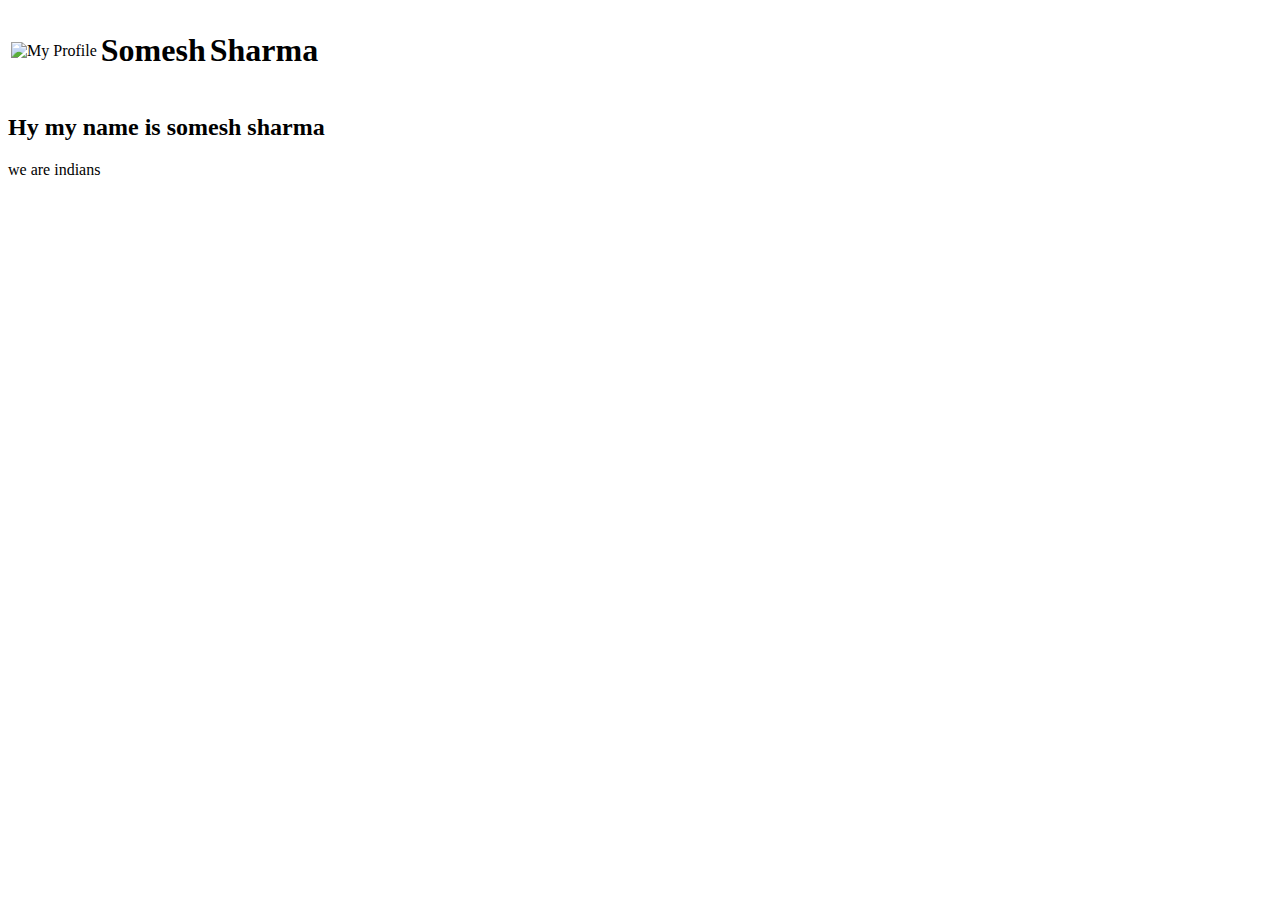
==== index.html @ 0ea8503a "Add files via upload" ====
<!DOCTYPE html>
<html lang="en">
<head>
    <meta charset="UTF-8">
    <meta http-equiv="X-UA-Compatible" content="IE=edge">
    <meta name="viewport" content="width=device-width, initial-scale=1.0">
    <title>Document</title>
    <link rel="stylesheet" href="css/style.css">
    <!-- <img src="somesh.png" alt="My Profile"> -->
    
</head>
<body><div class="top">
 <table><tr><td> <img src="somesh.png" alt="My Profile"></td>
  
    <td><h1> Somesh </h1></td>
<td><h1> Sharma</h1></td>

</tr> 
</table>
</div>
<div class="middle">
<h2>Hy my name is somesh sharma</h2>
</div > 
<div class="bottom">
    <p>we are indians</p>
    <a href=""></a>
</div>
</body>
</html>
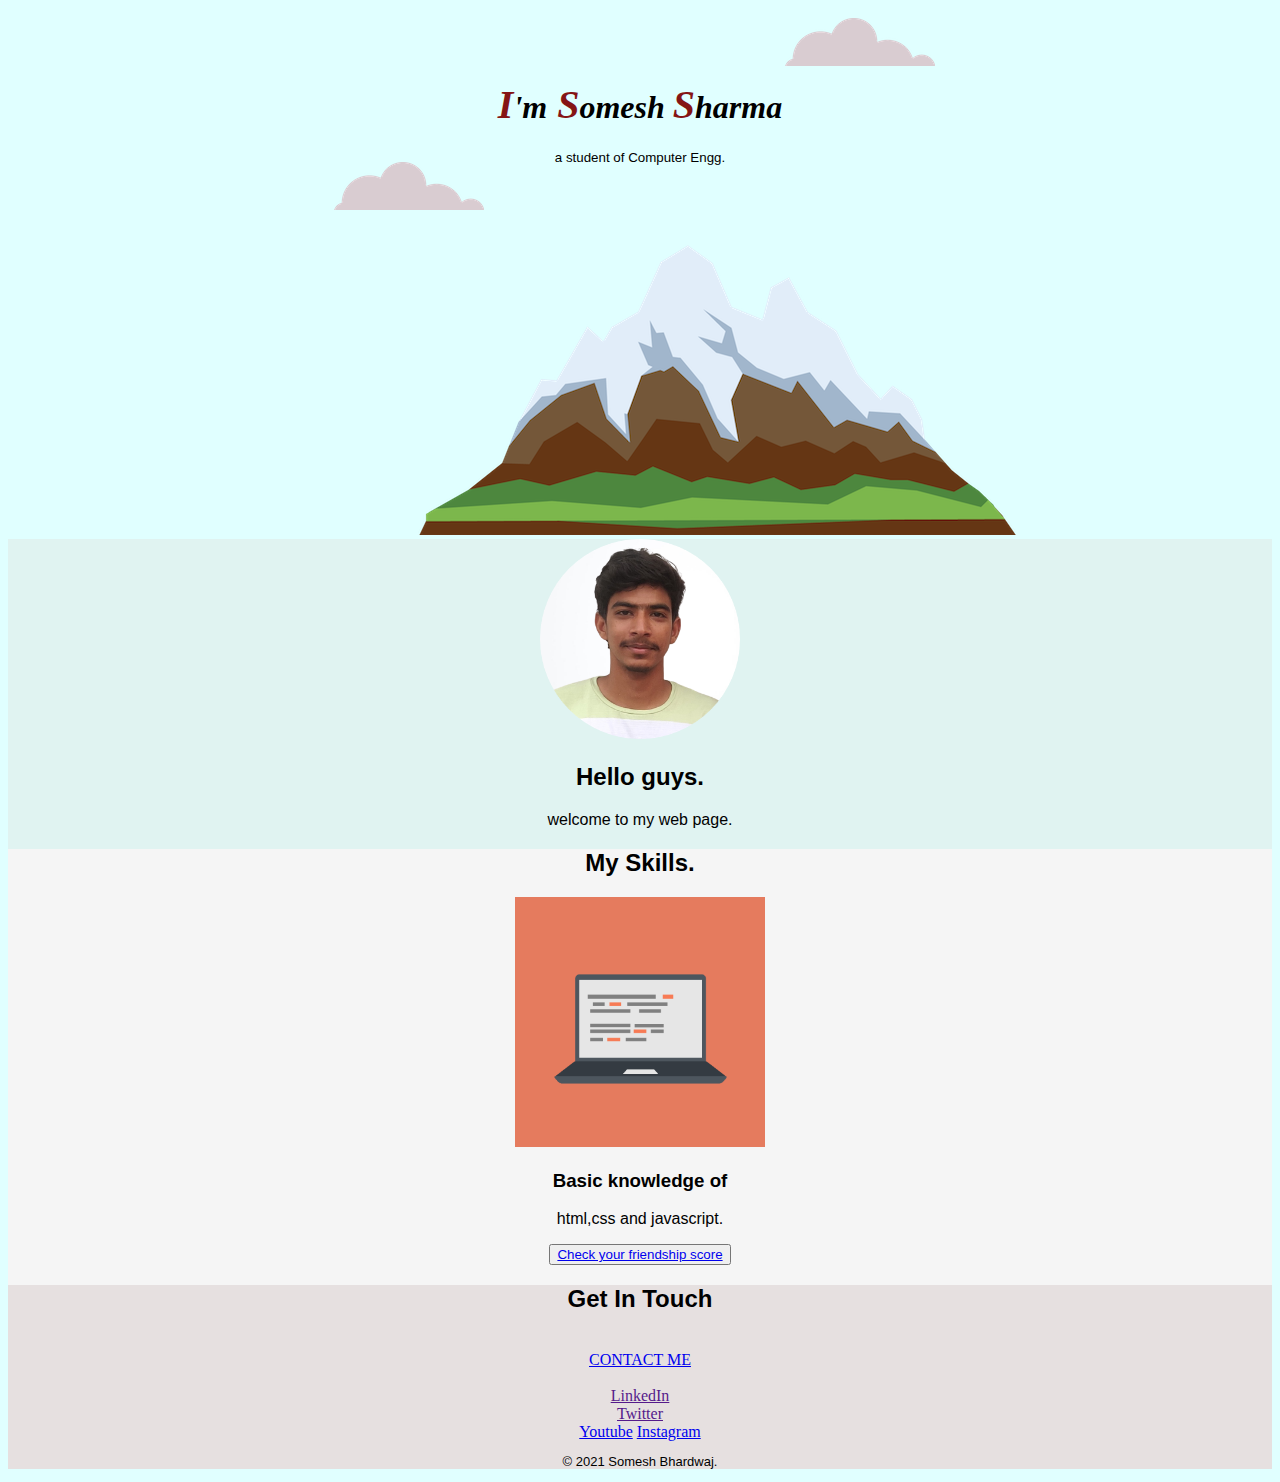
==== commit fbefbf0a: "Rename s.html to index.html" ====
--- a/index.html
+++ b/index.html
@@ -1,29 +1,66 @@
 <!DOCTYPE html>
 <html lang="en">
+
 <head>
     <meta charset="UTF-8">
     <meta http-equiv="X-UA-Compatible" content="IE=edge">
     <meta name="viewport" content="width=device-width, initial-scale=1.0">
-    <title>Document</title>
-    <link rel="stylesheet" href="css/style.css">
-    <!-- <img src="somesh.png" alt="My Profile"> -->
-    
+    <title>Somesh</title>
+    <link rel="stylesheet" href="s.css">
 </head>
-<body><div class="top">
- <table><tr><td> <img src="somesh.png" alt="My Profile"></td>
-  
-    <td><h1> Somesh </h1></td>
-<td><h1> Sharma</h1></td>
 
-</tr> 
-</table>
-</div>
-<div class="middle">
-<h2>Hy my name is somesh sharma</h2>
-</div > 
-<div class="bottom">
-    <p>we are indians</p>
-    <a href=""></a>
-</div>
+<body>
+    <div class="som">
+
+        <img class="top-cloud" src="cloud.png" alt="cloud image">
+        <h1> <span class="somi">I</span>'m<span class="somi"> S</span>omesh <span class="somi">S</span>harma </h1>
+    </div>
+
+    <p style="font-size: smaller;">a student of Computer Engg.</p>
+
+    <img class="bottom-cloud" src="cloud.png" alt="cloud image">
+    <img class="std" src="mountain.png" alt="mountain images">
+   
+    <div class="middle">
+        <div class="profile">
+            <img src="asss.png" width="200px" height="200px" alt="my profile">
+            <h2>Hello guys.</h2>
+            <p>welcome to my web page.</p>
+        </div>
+        <div class="skills">
+            <h2>My Skills.</h2>
+            <div class="skill-row">
+                <img class="comp" width="250px" height="250" src="computer.png" alt="Computer image">
+                <h3>Basic knowledge of</h3>
+                <p>html,css and javascript.
+                    </p>
+            </div>
+            <div class="friend">
+                <button><a href="as.html" target="_blank" rel="friendship score">Check your friendship score</a> </button>              
+             </div>
+            
+            <div class="contact-me">
+              <h2>Get In Touch</h2>
+              <h3></h3>
+              <p></p>
+              <br>
+              <a class="btn" href="mailto:bhardwajsomesh1710@gmail.com">CONTACT ME</a>
+          
+            </div>
+            
+            <div class="contact-me">
+                <br>
+                <a class="footer-link" target="_blank" href="">LinkedIn</a>
+                
+                <br><a class="footer-link" href="">Twitter</a>
+                <br>
+                <a class="footer-link" target="_blank" href="https://www.youtube.com/channel/UCazqvBTGSlM9JzoX7g-cVgQ">Youtube</a>
+                <a class="footer-link" target="_blank" href="https://www.instagram.com/pandat_somesh/">Instagram</a>
+                <!-- <a class="footer-link" href="https://www.appbrewery.co/">Website</a> -->
+                <p style="font-size: small;">© 2021 Somesh Bhardwaj.</p>
+                
+            </div>
+          
 </body>
-</html>+
+</html
--- a/s.css
+++ b/s.css
@@ -0,0 +1,68 @@
+
+.som{
+   font-style: italic;
+  
+}
+.somi{
+    color: rgb(133, 21, 21);
+    font-size: 40px;
+    font-style: italic;
+}
+body{
+    background-color: lightcyan;
+   text-align: center;
+   
+ 
+}
+.std{
+    position: relative;
+   
+    
+}
+h1{
+    text-align: center;
+    position: relative;
+  
+  
+    padding: auto;
+    font-size: 30;
+    font-family: 'Sacramento';
+    
+}
+h2{
+    font-family: 'Montserrat',sans-serif;
+}
+h3{
+    font-family: 'Montserrat',sans-serif;
+}
+.bottom-cloud{
+    position: relative;
+    bottom: 325px;
+    left: 70px;
+}
+.top-cloud{
+    position: relative;
+    left: 220px;
+    top: 10px;
+}
+.middle{
+    background-color: rgb(224, 243, 241);
+}
+p{
+font-family: Verdana, Geneva, Tahoma, sans-serif;
+}
+.skills{
+    background-color: whitesmoke;
+}
+.contact-me{
+    background-color: rgb(230, 224, 224);
+}
+.score{
+    font-style: oblique;
+    
+    font-size: 50px;
+    align-items: center;
+    background-color:#F0F8FF;
+    
+}
+
